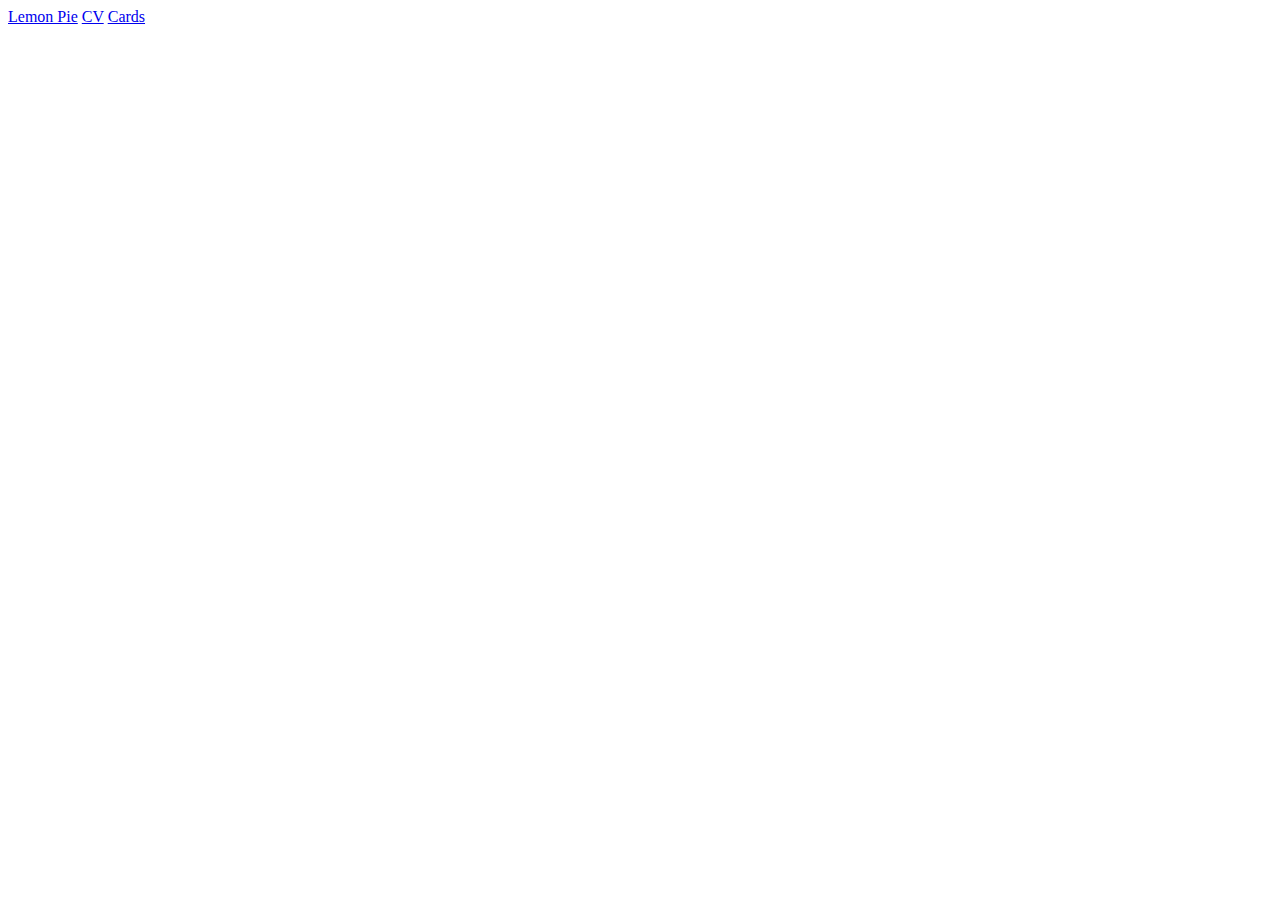
==== index.html @ 2175bffe "add responsive" ====
<!DOCTYPE html>
<html lang="en">
<head>
    <meta charset="UTF-8">
    <meta http-equiv="X-UA-Compatible" content="IE=edge">
    <meta name="viewport" content="width=device-width, initial-scale=1.0">
    <title>Flor Noguera</title>
    <link rel="stylesheet" href="css/style.css">
</head>
<body>
    <a href="./LemonPie/index.html">Lemon Pie</a>
    <a href="./CV/index.html">CV</a>
    <a href="./Cards/index.html">Cards</a>
</body>
</html>
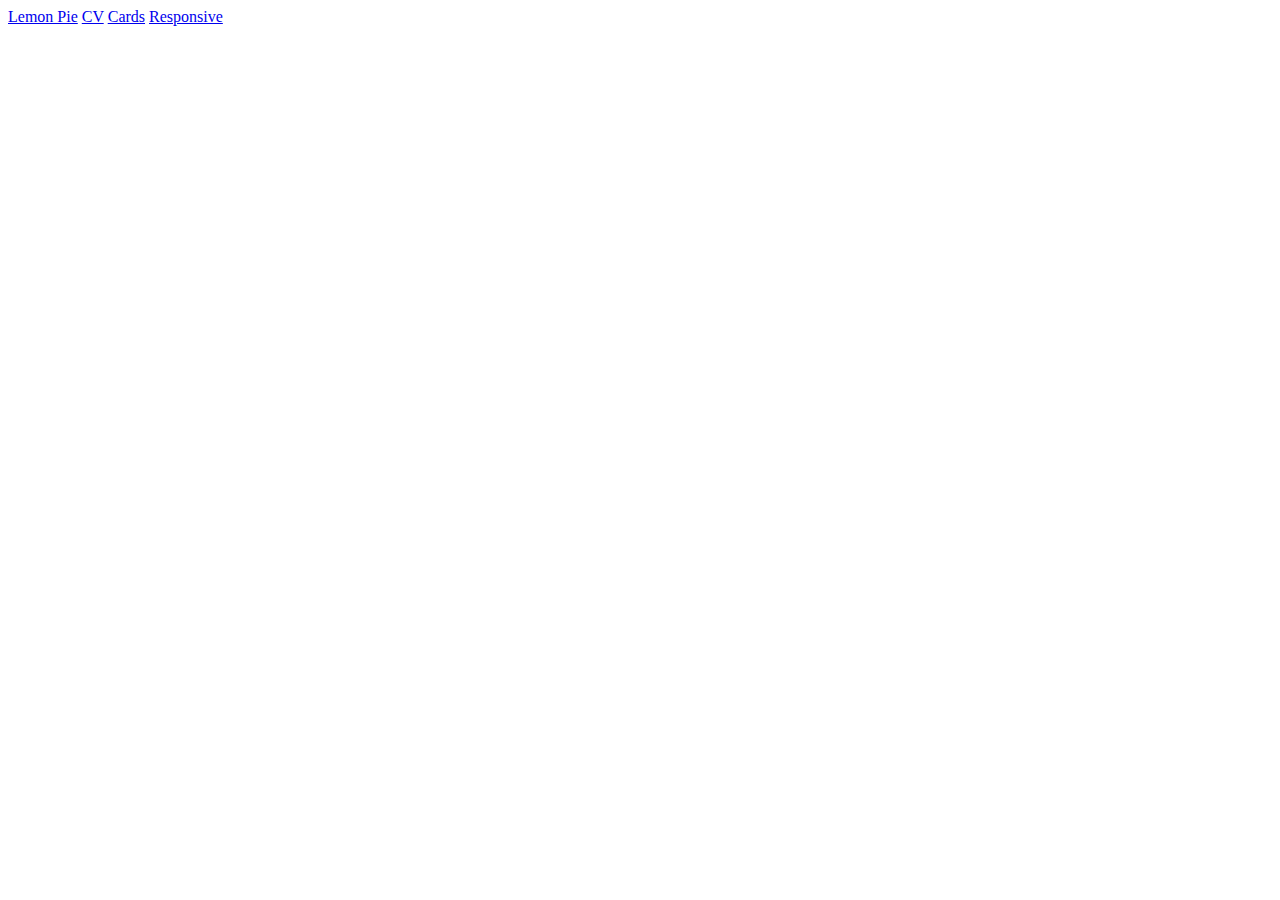
==== commit 95d29262: "agregando responsive" ====
--- a/index.html
+++ b/index.html
@@ -11,5 +11,6 @@
     <a href="./LemonPie/index.html">Lemon Pie</a>
     <a href="./CV/index.html">CV</a>
     <a href="./Cards/index.html">Cards</a>
+    <a href="./Responsive/index.html">Responsive</a>
 </body>
-</html>+</html>
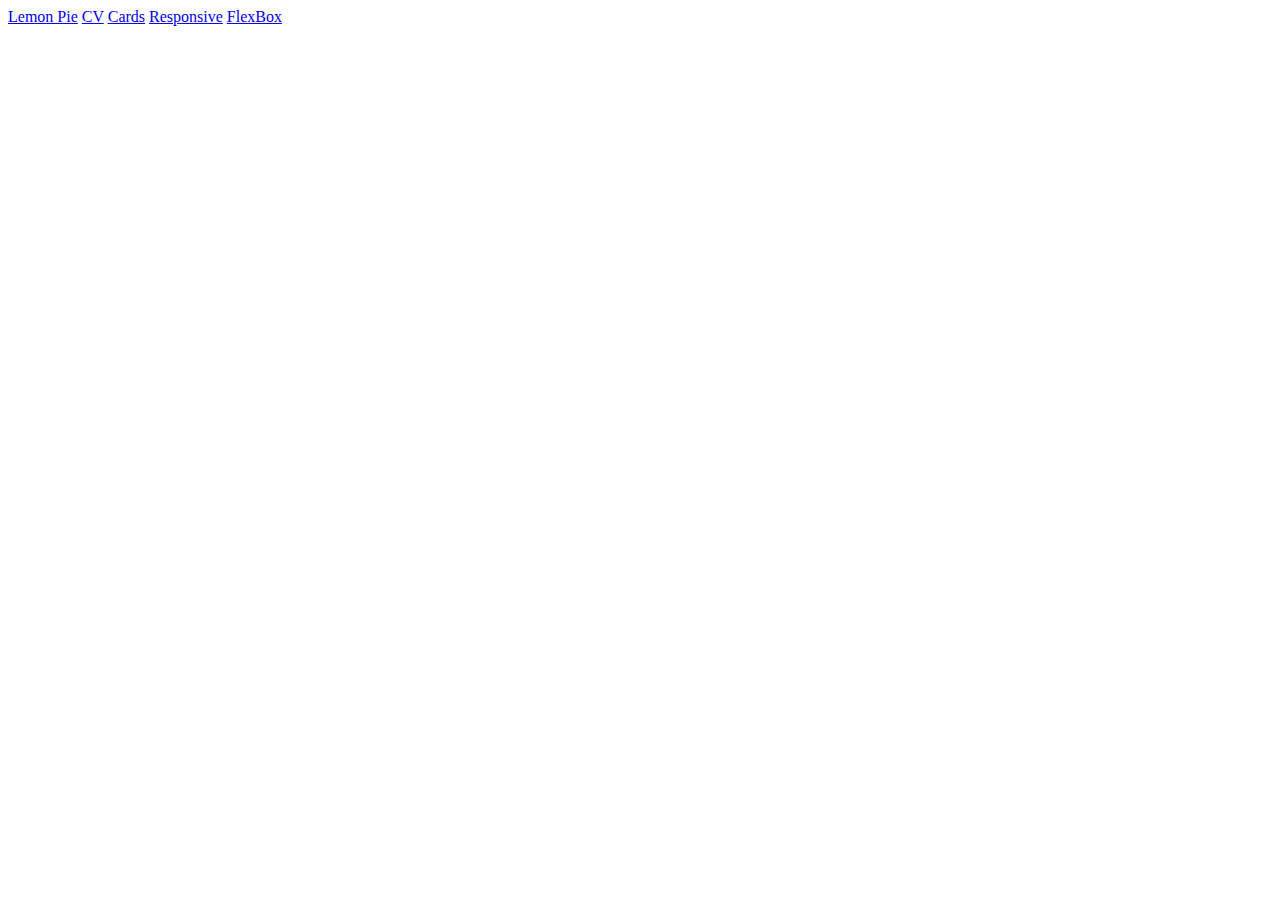
==== commit ae14dcdf: "add flexbox" ====
--- a/index.html
+++ b/index.html
@@ -8,9 +8,10 @@
     <link rel="stylesheet" href="css/style.css">
 </head>
 <body>
-    <a href="./LemonPie/index.html">Lemon Pie</a>
+    <a href="./LemonPie/Index.html">Lemon Pie</a>
     <a href="./CV/index.html">CV</a>
     <a href="./Cards/index.html">Cards</a>
     <a href="./Responsive/index.html">Responsive</a>
+    <a href="./FlexBox/index.html">FlexBox</a>
 </body>
 </html>
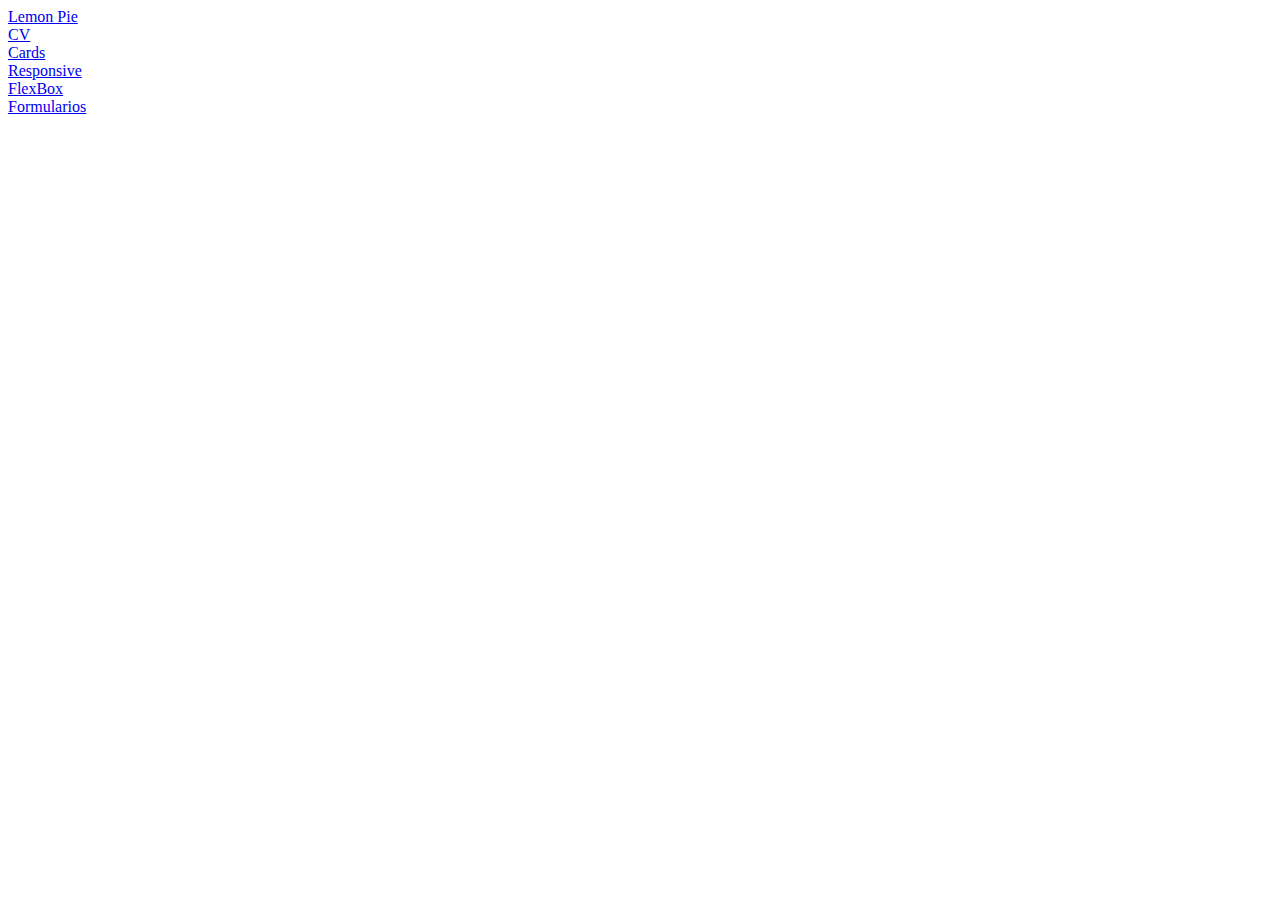
==== commit e1643cd8: "forms" ====
--- a/index.html
+++ b/index.html
@@ -8,10 +8,11 @@
     <link rel="stylesheet" href="css/style.css">
 </head>
 <body>
-    <a href="./LemonPie/Index.html">Lemon Pie</a>
-    <a href="./CV/index.html">CV</a>
-    <a href="./Cards/index.html">Cards</a>
-    <a href="./Responsive/index.html">Responsive</a>
-    <a href="./FlexBox/index.html">FlexBox</a>
+    <a href="./LemonPie/Index.html">Lemon Pie</a><br>
+    <a href="./CV/index.html">CV</a><br>
+    <a href="./Cards/index.html">Cards</a><br>
+    <a href="./Responsive/index.html">Responsive</a><br>
+    <a href="./FlexBox/index.html">FlexBox</a><br>
+    <a href="./Formularios/"> Formularios</a><br>
 </body>
 </html>
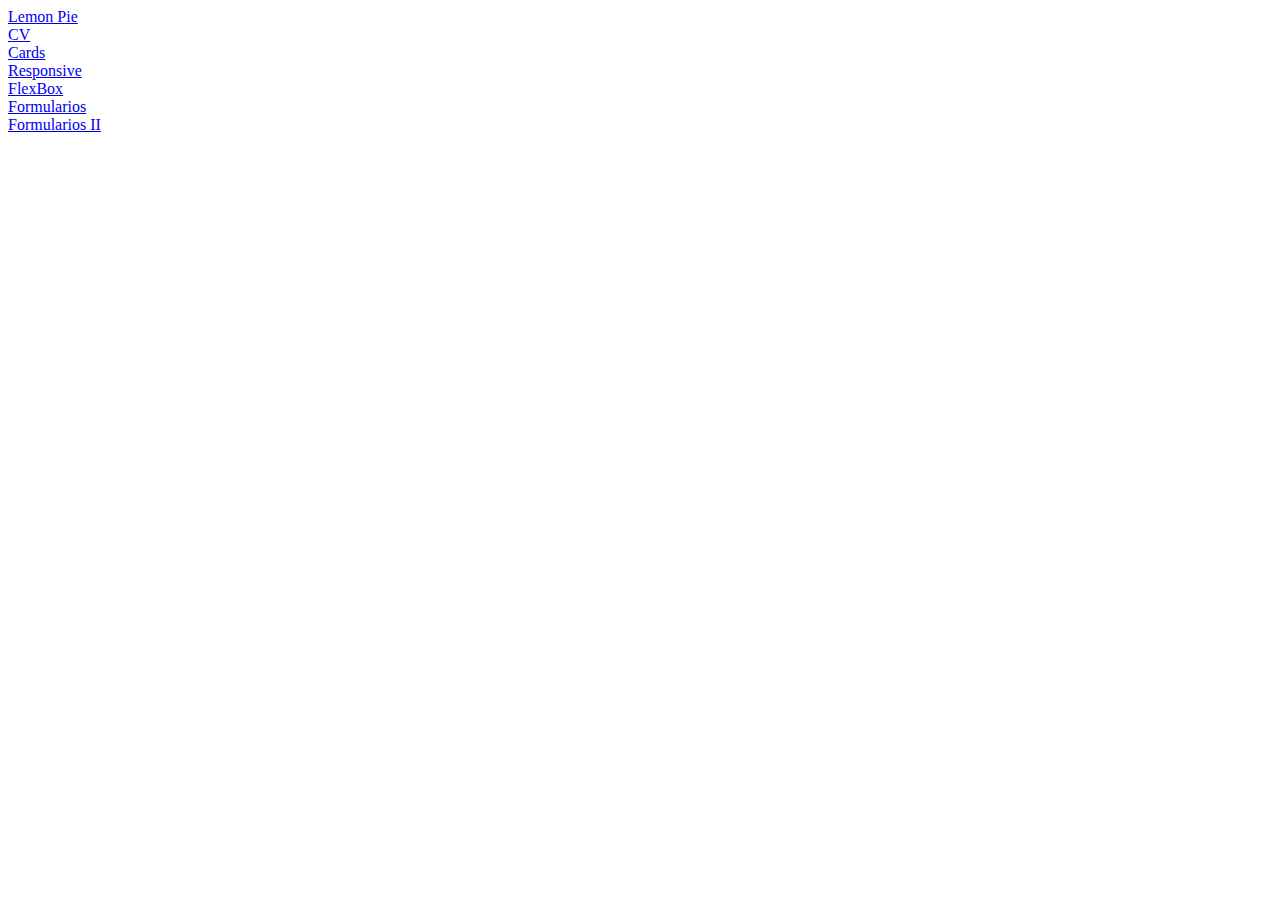
==== commit 9ca887d5: "." ====
--- a/index.html
+++ b/index.html
@@ -14,5 +14,6 @@
     <a href="./Responsive/index.html">Responsive</a><br>
     <a href="./FlexBox/index.html">FlexBox</a><br>
     <a href="./Formularios/"> Formularios</a><br>
+    <a href="./Formularios II/index.html">Formularios II</a>
 </body>
 </html>
